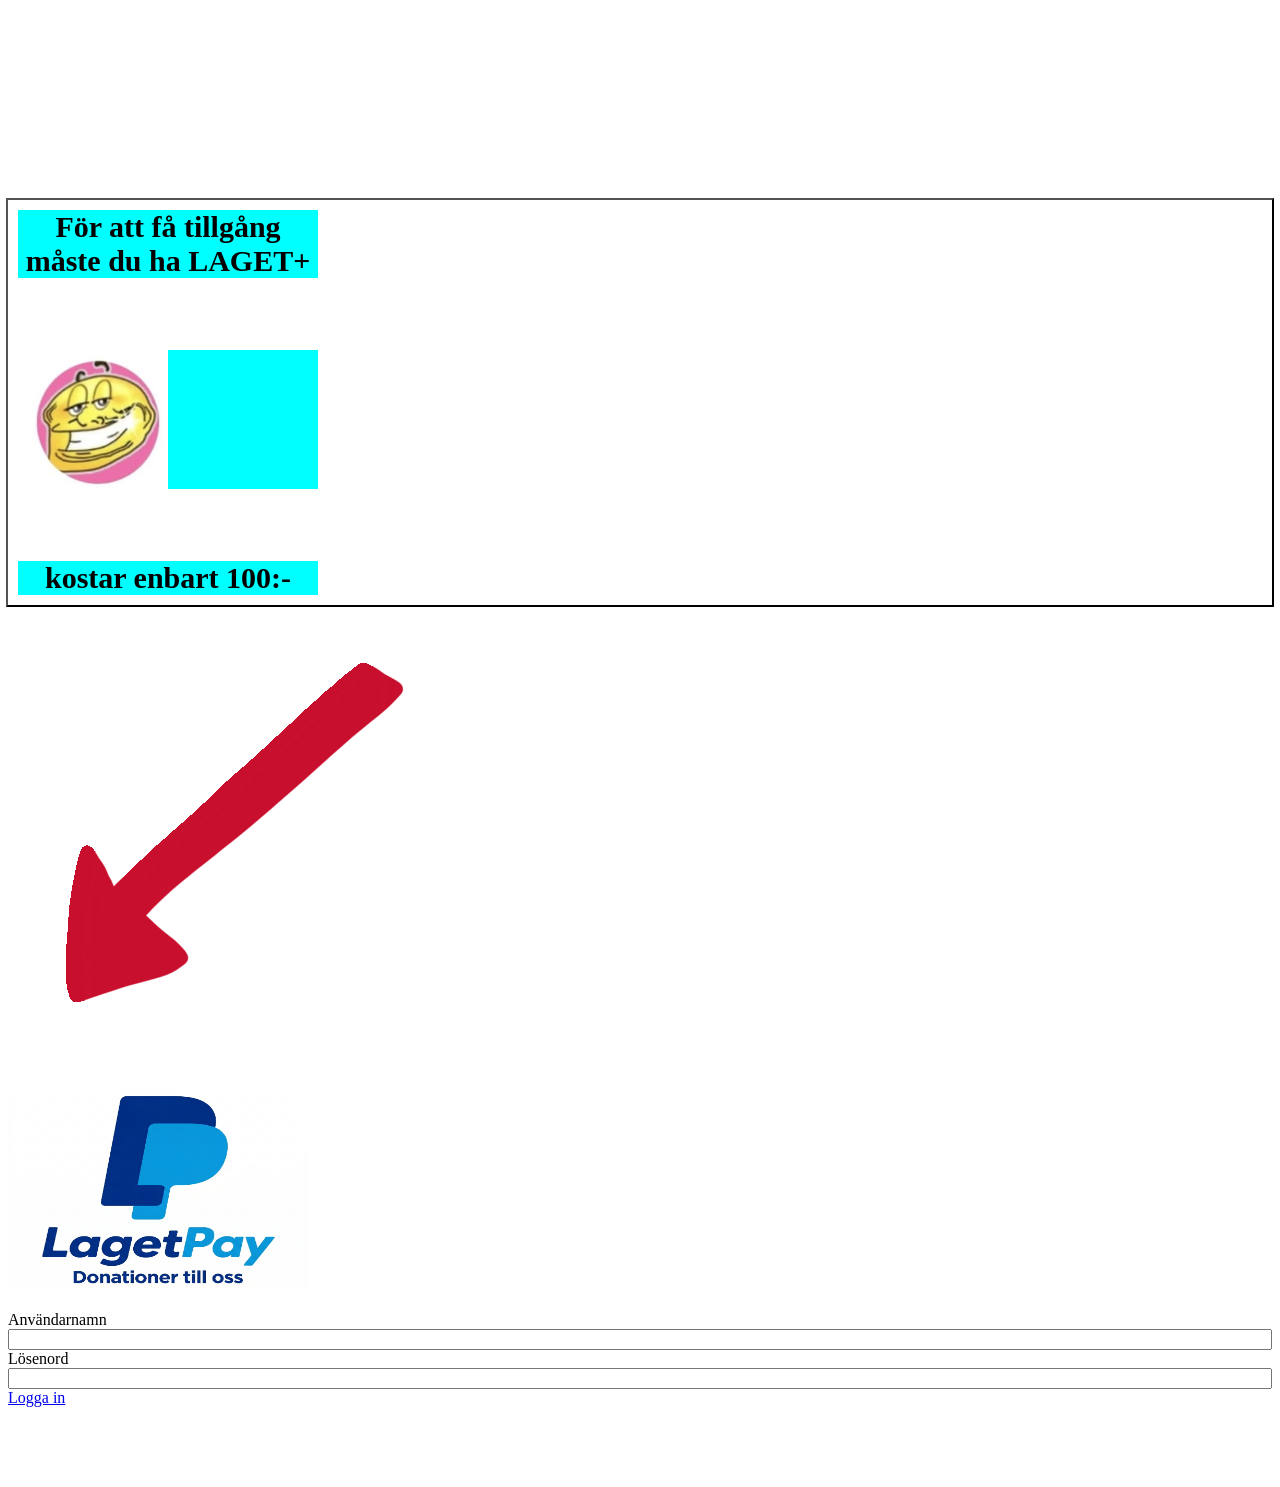
==== index.html @ fad02683 "Update index.html" ====
<!DOCTYPE html>
<html lang="sv">
<head>
    <meta charset="UTF-8">
    <title>Laget+</title>
    <link rel="stylesheet" href="style.css">
</head> 

<body>
    <div id="paywall">
        <div id="paywallimage">
            <div><label>För att få tillgång måste du ha LAGET+</label></div>
			<br /><br /> <br /><br />
            <div>
                <img src="tf.png" alt="Logotyp">
            </div>
			<br /><br /> <br /><br />
            <div><label>kostar enbart 100:- </label> </div> 
        </div>
        

    </div>
	<div><img src="blinkandepil.gif"></div>
	    <img src="LagetPay.png" alt="Logotyp" width="300" height="200"> 
	<br /><br />
            <div id="user"><label>Användarnamn</label> <input type="text"></div>
            <div id="password"><label>Lösenord</label> <input type="password"></div>
            <div><a href="loggedin.html">Logga in</a></div>
        <br /><br /> <br /><br />
</body>
</html>

<!--
<html>
<head>
    <meta charset="UTF-8">
    <title>Laget+</title>
    <link rel="stylesheet" href="style.css">
   
<body>
    <div id="paywall">
        <div id="paywallimage">
            <div><label>För att få tillgång måste du ha LAGET+</label></div>
            <div>
                <img src="tf.png">
            </div>
            <div><label>100:- hos örtugen</label> </div>
        </div>
        <div id="paywallenterinfo">
            <div id="user"><label>Användarnamn</label>  <input></div>
            <div id ="password"><label>Lösenord</label><input></div>
            <div><a href="homepage.html">Logga in</a></div>
        </div>
    </div>
</body>
</head>
</html>

-->
---- style.css ----
#paywall {
    display: flex;
    justify-self: center;
    margin-top: 200px;
    
    outline-style: outset;
    outline-width: 2px;
    padding: 10px;
}

#paywallimage {
    
    width: 300px;
}

@keyframes spin {
    from {
        transform: rotate(0deg);
    }
    to {
        transform: rotate(360deg);
    }
}
#paywallimage img {
    width: 150px; /* Justera storleken om det behövs */
    animation: spin 2s linear infinite;
}
#paywallimage > div {
    display: flex;
    flex-direction: column;
    background-color: aqua;
    justify-self: center;
    justify-content: center;
    text-align: center;
    font-weight: bold;
    font-size: 30px;
    font-family: calibri;
}

#paywallenterinfo {
    display: flex;
    flex-direction: column;
    justify-content: center;
    gap: 40px;
}

#user {
    display: flex;
    flex-direction: column;
}

#password {
    display: flex;
    flex-direction: column;
}

#personimage {
    width: 10%;
    
}

#personimage {
    width: min-content;
    height: 100%;
}

#personimage > img {
    height: 100%;
}

.personbox {
    display: flex;
    width: 50%;
    height: 200px;
    
    background-color: bisque;
    
    
}

#personinfo{
    display: flex;
    flex-direction: column;
}

#name {
    font-weight: bolder;
    font-size: 40px;
}

#title {
    font-style: italic;
    font-size: 20px;
}
---- style.css ----
#paywall {
    display: flex;
    justify-self: center;
    margin-top: 200px;
    
    outline-style: outset;
    outline-width: 2px;
    padding: 10px;
}

#paywallimage {
    
    width: 300px;
}

@keyframes spin {
    from {
        transform: rotate(0deg);
    }
    to {
        transform: rotate(360deg);
    }
}
#paywallimage img {
    width: 150px; /* Justera storleken om det behövs */
    animation: spin 2s linear infinite;
}
#paywallimage > div {
    display: flex;
    flex-direction: column;
    background-color: aqua;
    justify-self: center;
    justify-content: center;
    text-align: center;
    font-weight: bold;
    font-size: 30px;
    font-family: calibri;
}

#paywallenterinfo {
    display: flex;
    flex-direction: column;
    justify-content: center;
    gap: 40px;
}

#user {
    display: flex;
    flex-direction: column;
}

#password {
    display: flex;
    flex-direction: column;
}

#personimage {
    width: 10%;
    
}

#personimage {
    width: min-content;
    height: 100%;
}

#personimage > img {
    height: 100%;
}

.personbox {
    display: flex;
    width: 50%;
    height: 200px;
    
    background-color: bisque;
    
    
}

#personinfo{
    display: flex;
    flex-direction: column;
}

#name {
    font-weight: bolder;
    font-size: 40px;
}

#title {
    font-style: italic;
    font-size: 20px;
}
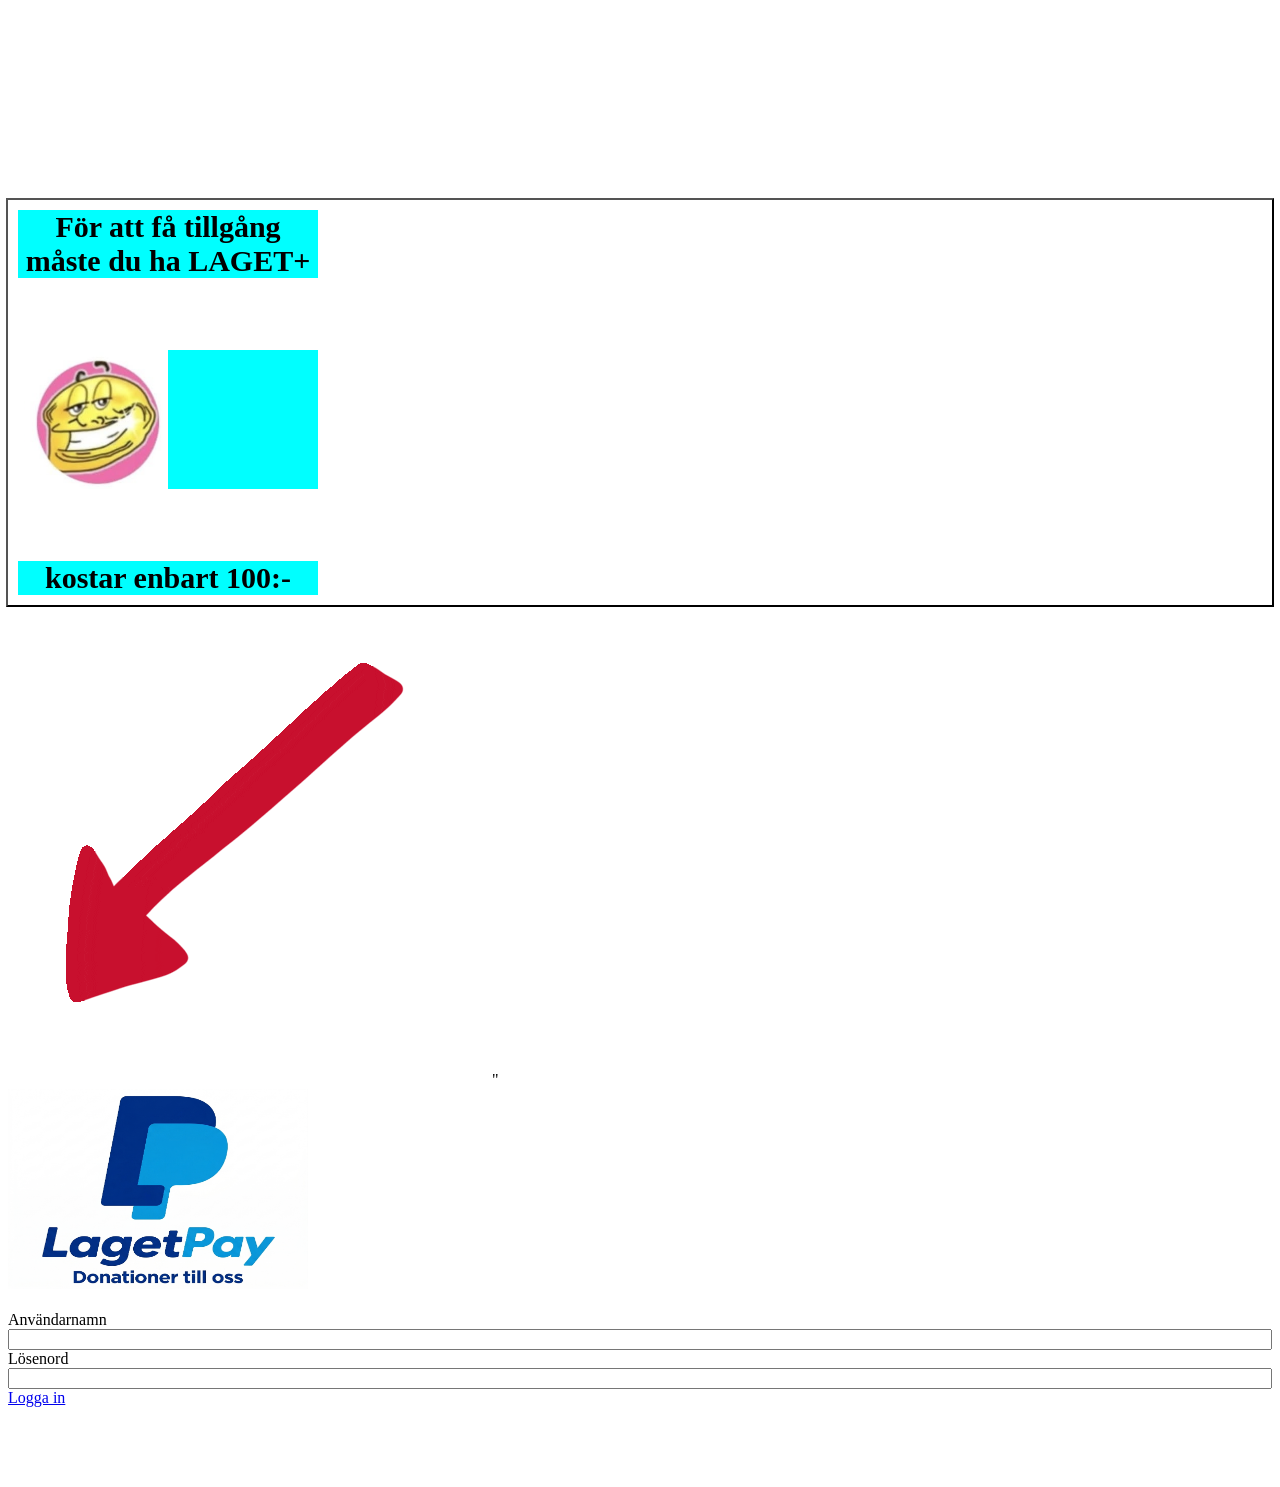
==== commit 4dde18b2: "Update index.html" ====
--- a/index.html
+++ b/index.html
@@ -20,8 +20,8 @@
         
 
     </div>
-	<div><img src="blinkandepil.gif"></div>
-	    <img src="LagetPay.png" alt="Logotyp" width="300" height="200"> 
+	<div><img src="blinkandepil.gif" justify-content: center;> "</div>
+	    <img src="LagetPay.png" alt="Logotyp" width="300" height="200" justify-content: center;> 
 	<br /><br />
             <div id="user"><label>Användarnamn</label> <input type="text"></div>
             <div id="password"><label>Lösenord</label> <input type="password"></div>
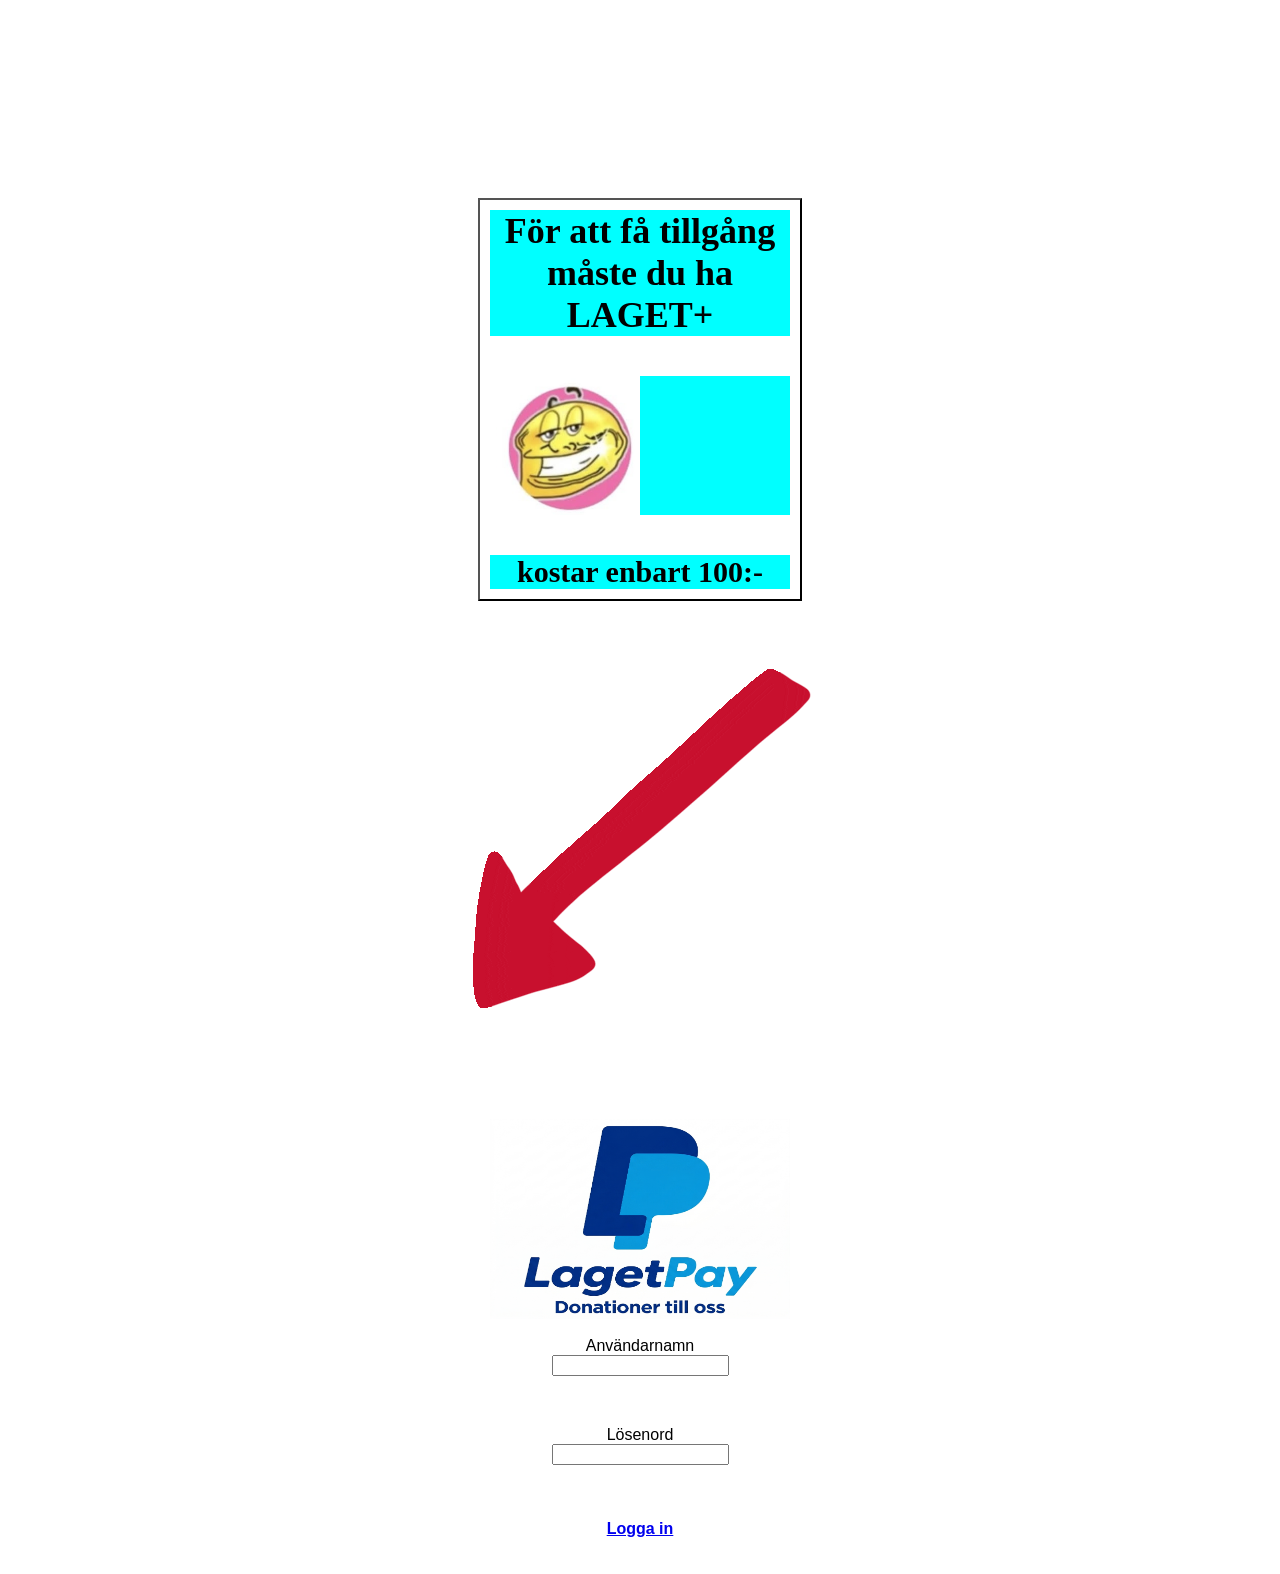
==== commit dc41ed63: "Update index.html" ====
--- a/index.html
+++ b/index.html
@@ -6,27 +6,44 @@
     <link rel="stylesheet" href="style.css">
 </head> 
 
-<body>
+<body style="margin: 0; display: flex; flex-direction: column; align-items: center; justify-content: center; min-height: 100vh; text-align: center; font-family: sans-serif;">
+
     <div id="paywall">
         <div id="paywallimage">
-            <div><label>För att få tillgång måste du ha LAGET+</label></div>
-			<br /><br /> <br /><br />
-            <div>
-                <img src="tf.png" alt="Logotyp">
+            <div><label style="font-weight: bold; font-size: 1.2em;">För att få tillgång måste du ha LAGET+</label></div>
+            
+            <div style="margin: 40px 0;">
+                <img src="tf.png" alt="Logotyp" style="width: 150px; animation: spin 2s linear infinite;">
             </div>
-			<br /><br /> <br /><br />
+            
             <div><label>kostar enbart 100:- </label> </div> 
         </div>
-        
+    </div>
 
+    <div style="margin: 20px 0;">
+        <img src="blinkandepil.gif" alt="Pil" style="display: block; margin: 0 auto;">
     </div>
-	<div><img src="blinkandepil.gif" justify-content: center;> "</div>
-	    <img src="LagetPay.png" alt="Logotyp" width="300" height="200" justify-content: center;> 
-	<br /><br />
-            <div id="user"><label>Användarnamn</label> <input type="text"></div>
-            <div id="password"><label>Lösenord</label> <input type="password"></div>
-            <div><a href="loggedin.html">Logga in</a></div>
-        <br /><br /> <br /><br />
+
+    <div>
+        <img src="LagetPay.png" alt="LagetPay Logotyp" width="300" height="200" style="display: block; margin: 0 auto;"> 
+    </div>
+
+    <br>
+
+    <div id="paywallenterinfo">
+        <div id="user" style="margin-bottom: 10px;">
+            <label>Användarnamn</label> <input type="text">
+        </div>
+        <div id="password" style="margin-bottom: 15px;">
+            <label>Lösenord</label> <input type="password">
+        </div>
+        <div>
+            <a href="loggedin.html" style="color: #0000EE; text-decoration: underline; font-weight: bold;">Logga in</a>
+        </div>
+    </div>
+
+    <br><br>
+
 </body>
 </html>
 
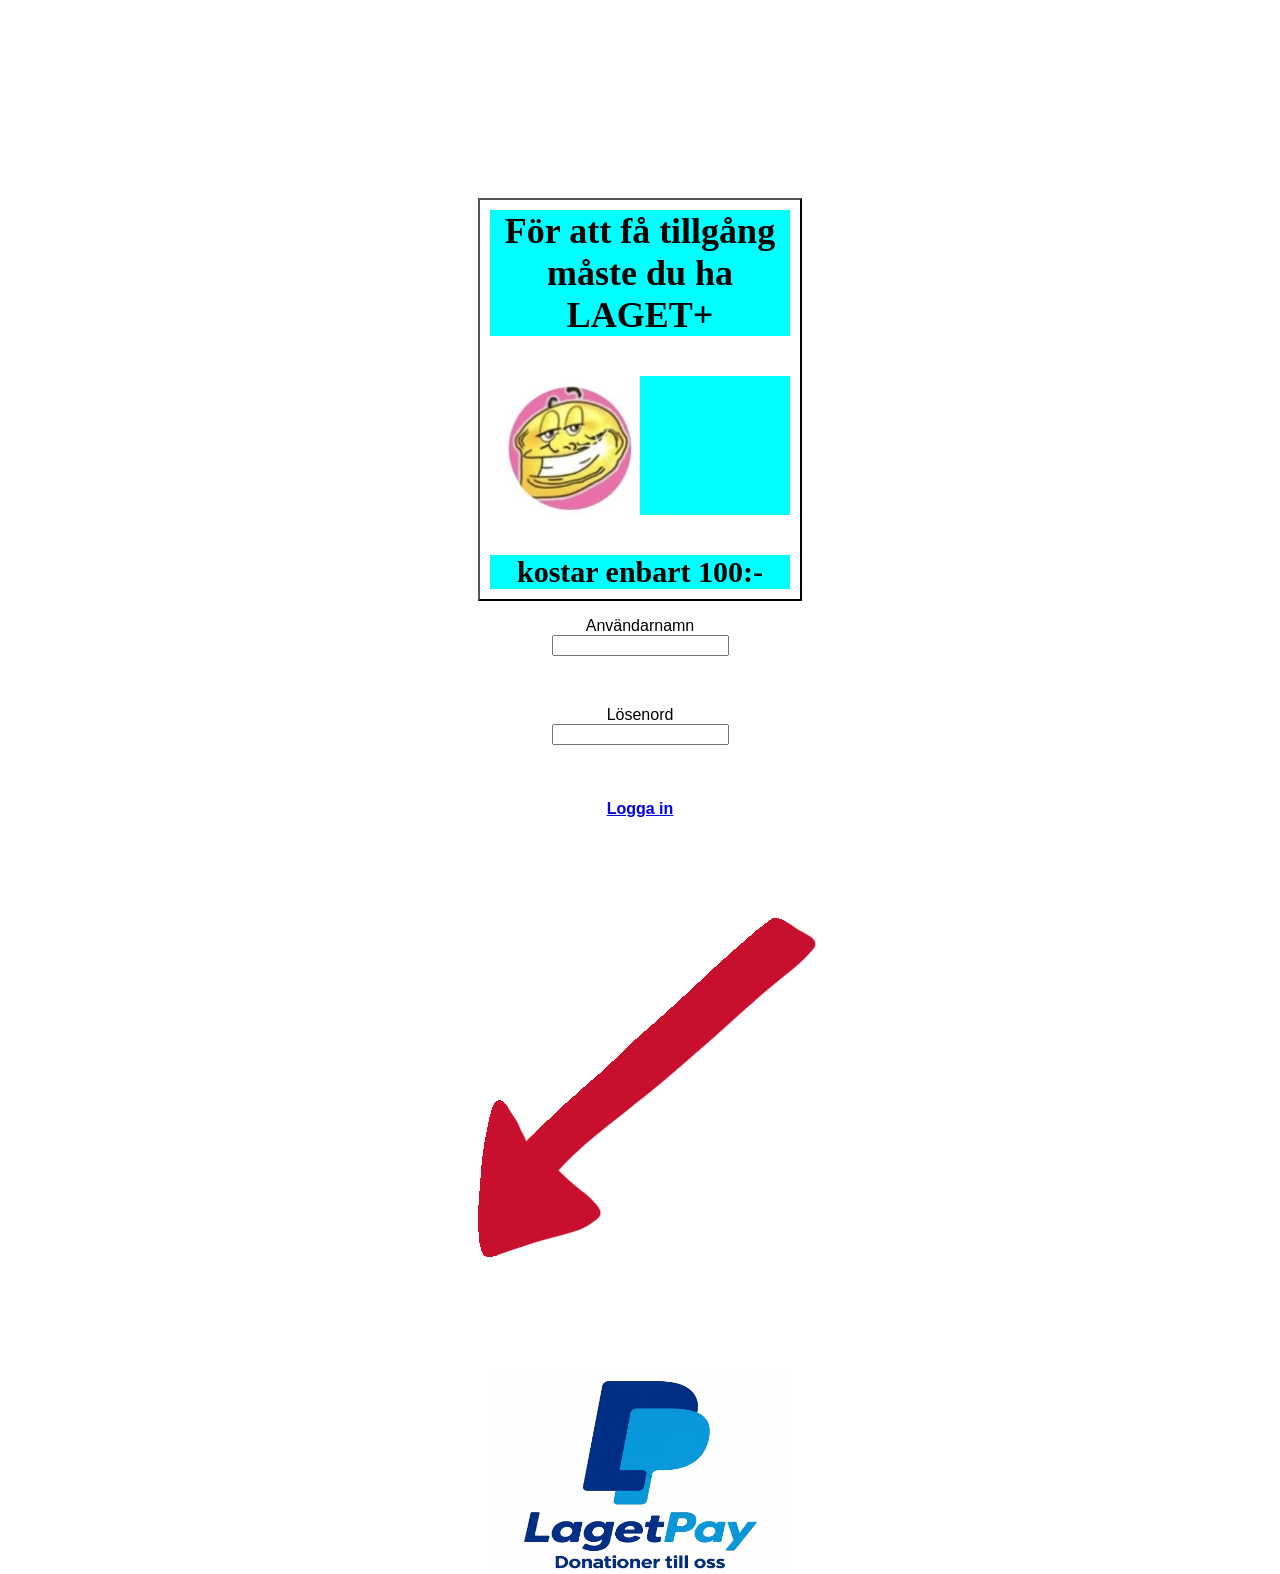
==== commit 0014502a: "Update index.html" ====
--- a/index.html
+++ b/index.html
@@ -20,13 +20,6 @@
         </div>
     </div>
 
-    <div style="margin: 20px 0;">
-        <img src="blinkandepil.gif" alt="Pil" style="display: block; margin: 0 auto;">
-    </div>
-
-    <div>
-        <img src="LagetPay.png" alt="LagetPay Logotyp" width="300" height="200" style="display: block; margin: 0 auto;"> 
-    </div>
 
     <br>
 
@@ -38,12 +31,19 @@
             <label>Lösenord</label> <input type="password">
         </div>
         <div>
-            <a href="loggedin.html" style="color: #0000EE; text-decoration: underline; font-weight: bold;">Logga in</a>
+            <a href="homepage.html" style="color: #0000EE; text-decoration: underline; font-weight: bold;">Logga in</a>
         </div>
     </div>
 
     <br><br>
 
+    <div style="margin: 20px 0;">
+        <img src="blinkandepil.gif" alt="Pil" style="display: block; margin: 0 auto;">
+    </div>
+
+    <div>
+        <img src="LagetPay.png" alt="LagetPay Logotyp" width="300" height="200" style="display: block; margin: 0 auto;"> 
+    </div>
 </body>
 </html>
 
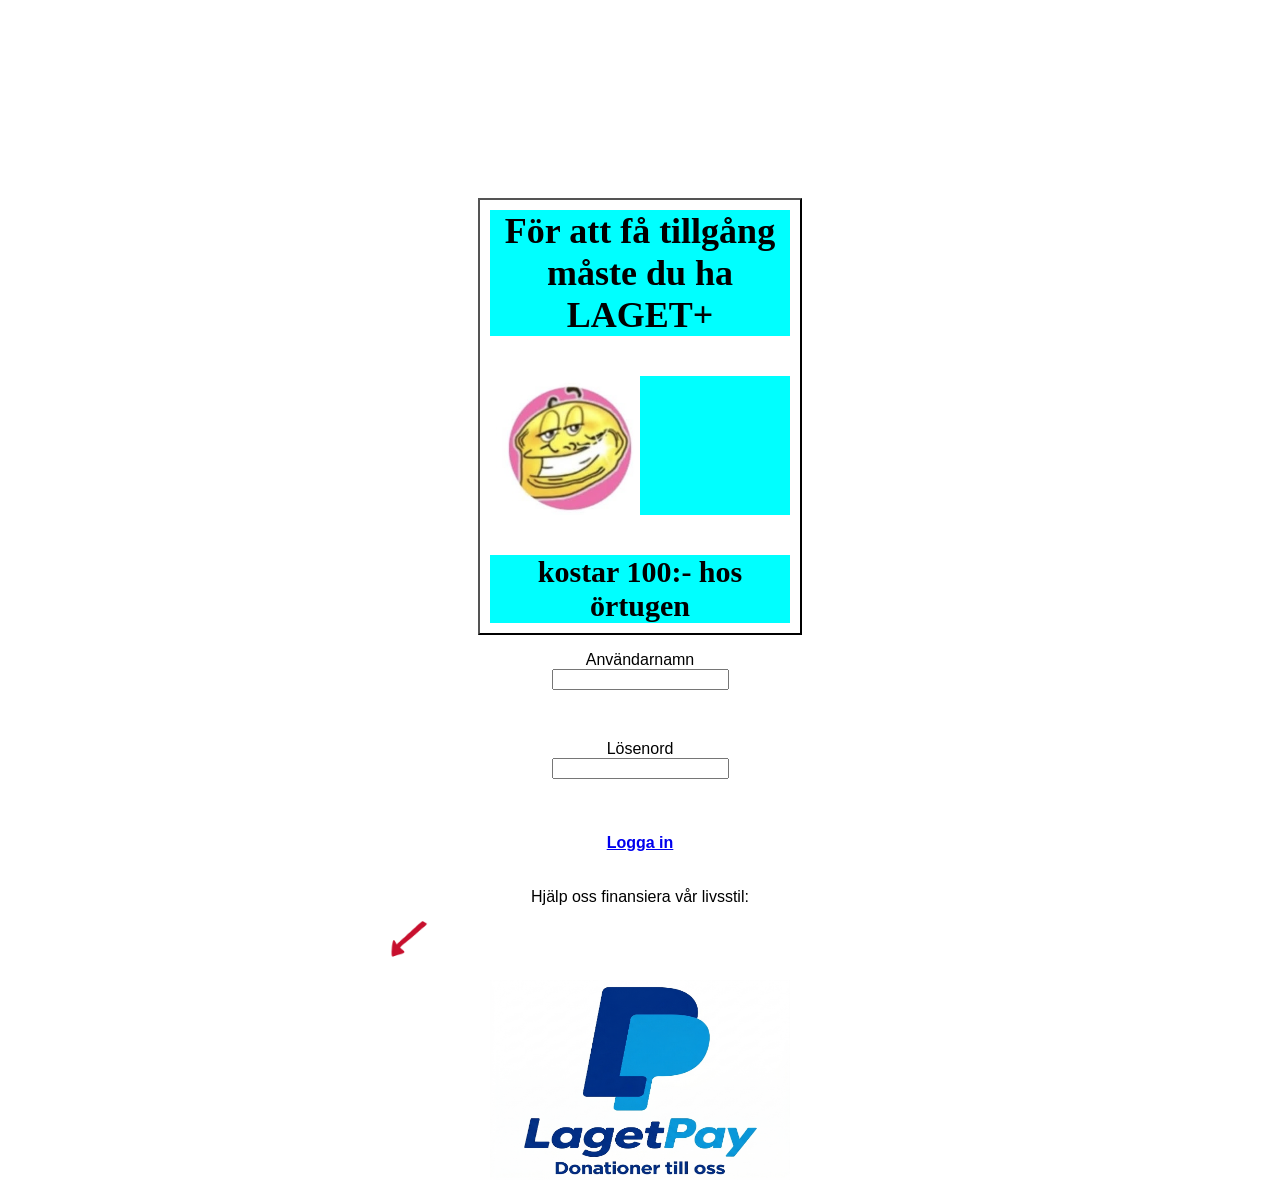
==== commit e8956e82: "Update index.html" ====
--- a/index.html
+++ b/index.html
@@ -16,7 +16,7 @@
                 <img src="tf.png" alt="Logotyp" style="width: 150px; animation: spin 2s linear infinite;">
             </div>
             
-            <div><label>kostar enbart 100:- </label> </div> 
+            <div><label>kostar 100:- hos örtugen</label> </div> 
         </div>
     </div>
 
@@ -37,9 +37,12 @@
 
     <br><br>
 
-    <div style="margin: 20px 0;">
-        <img src="blinkandepil.gif" alt="Pil" style="display: block; margin: 0 auto;">
-    </div>
+            <div><label>Hjälp oss finansiera vår livsstil:</label> </div> 
+
+    
+<div style="width: 100%; text-align: left; padding-left: 60%; margin: 10px 0;">
+    <img src="blinkandepil.gif" alt="Pil" style="width: 50px; height: auto;">
+</div>
 
     <div>
         <img src="LagetPay.png" alt="LagetPay Logotyp" width="300" height="200" style="display: block; margin: 0 auto;"> 
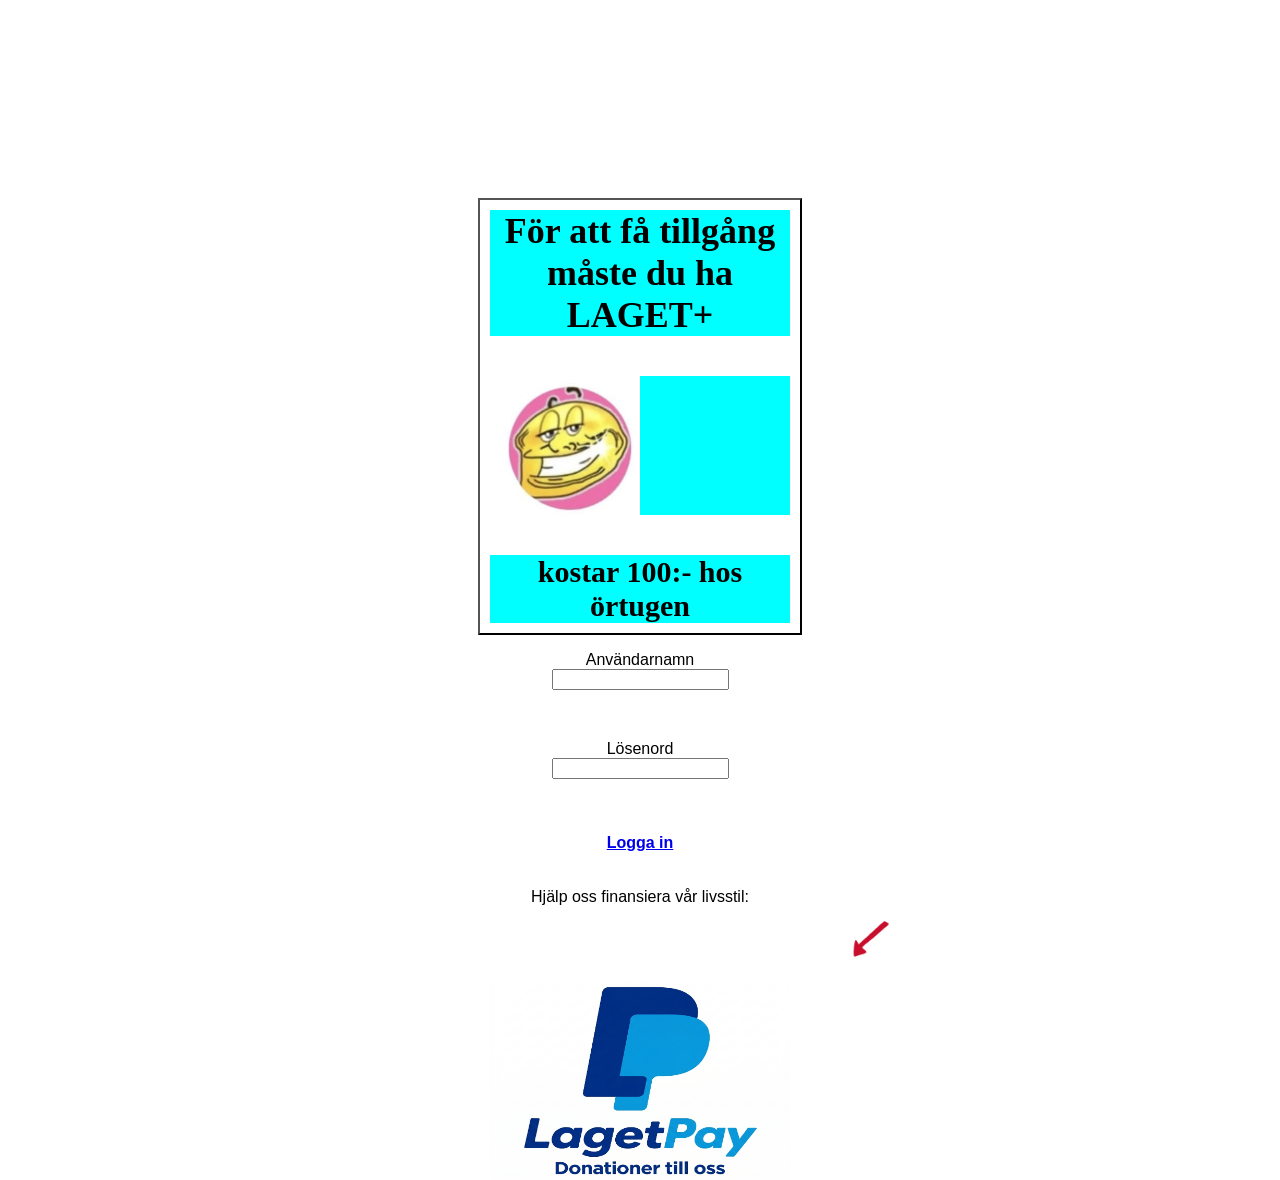
==== commit 4e4ac989: "Update index.html" ====
--- a/index.html
+++ b/index.html
@@ -40,7 +40,7 @@
             <div><label>Hjälp oss finansiera vår livsstil:</label> </div> 
 
     
-<div style="width: 100%; text-align: left; padding-left: 60%; margin: 10px 0;">
+<div style="width: 100%; text-align: right; padding-right: 60%; margin: 10px 0;">
     <img src="blinkandepil.gif" alt="Pil" style="width: 50px; height: auto;">
 </div>
 
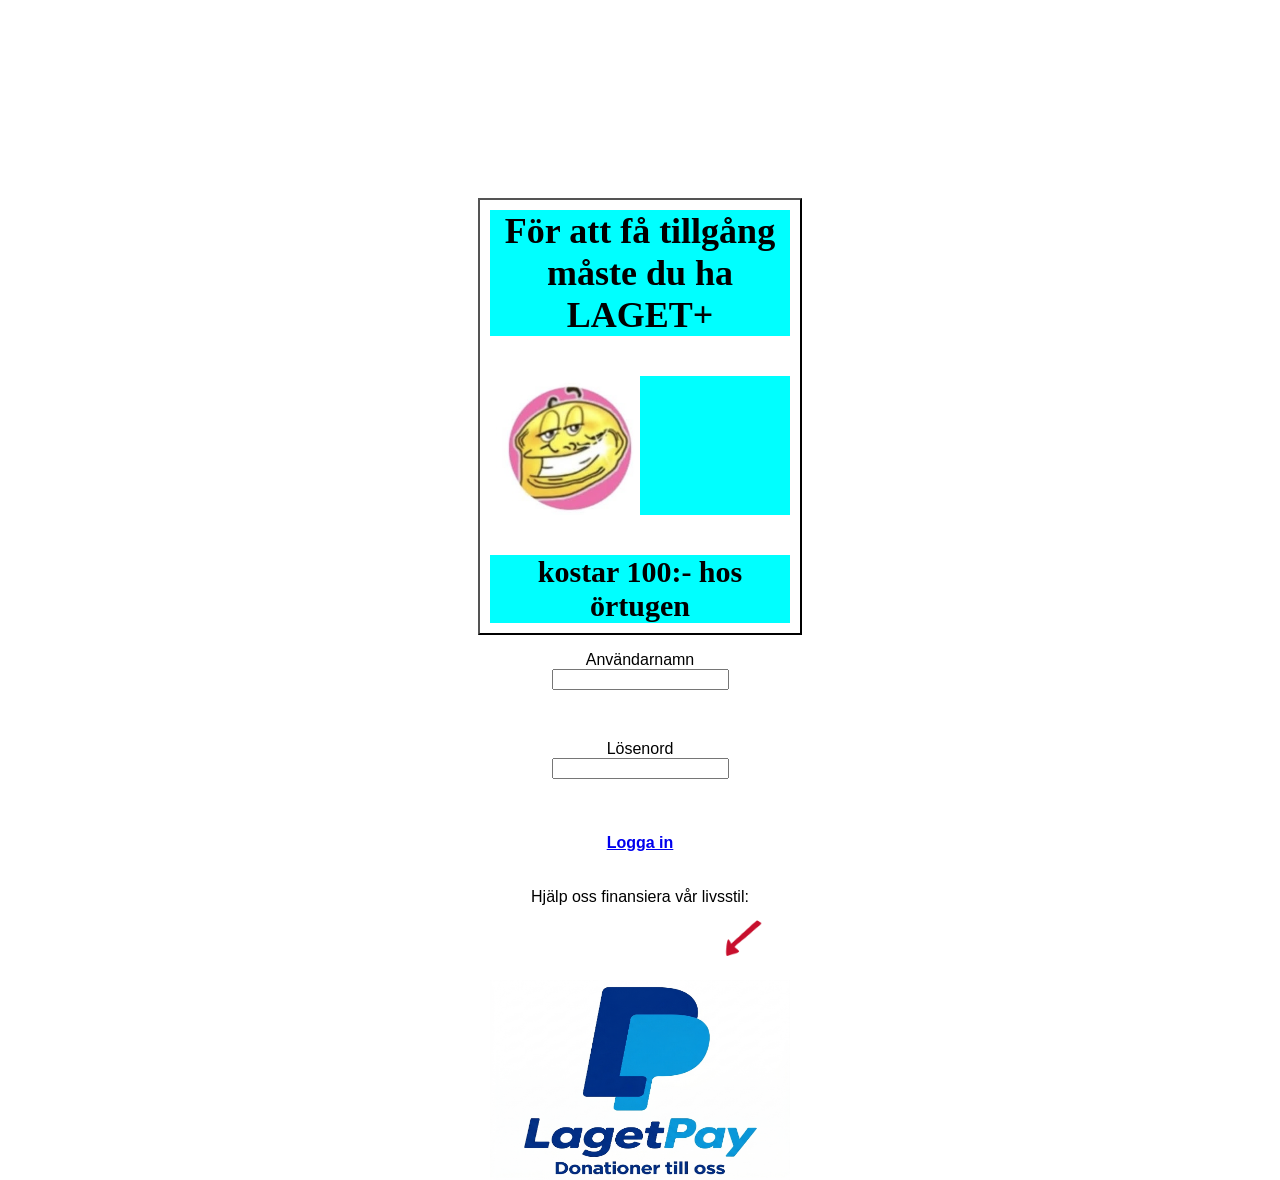
==== commit 07b8498e: "Update index.html" ====
--- a/index.html
+++ b/index.html
@@ -40,7 +40,7 @@
             <div><label>Hjälp oss finansiera vår livsstil:</label> </div> 
 
     
-<div style="width: 100%; text-align: right; padding-right: 60%; margin: 10px 0;">
+<div style="width: 100%; text-align: right; padding-right: 80%; margin: 10px 0;">
     <img src="blinkandepil.gif" alt="Pil" style="width: 50px; height: auto;">
 </div>
 
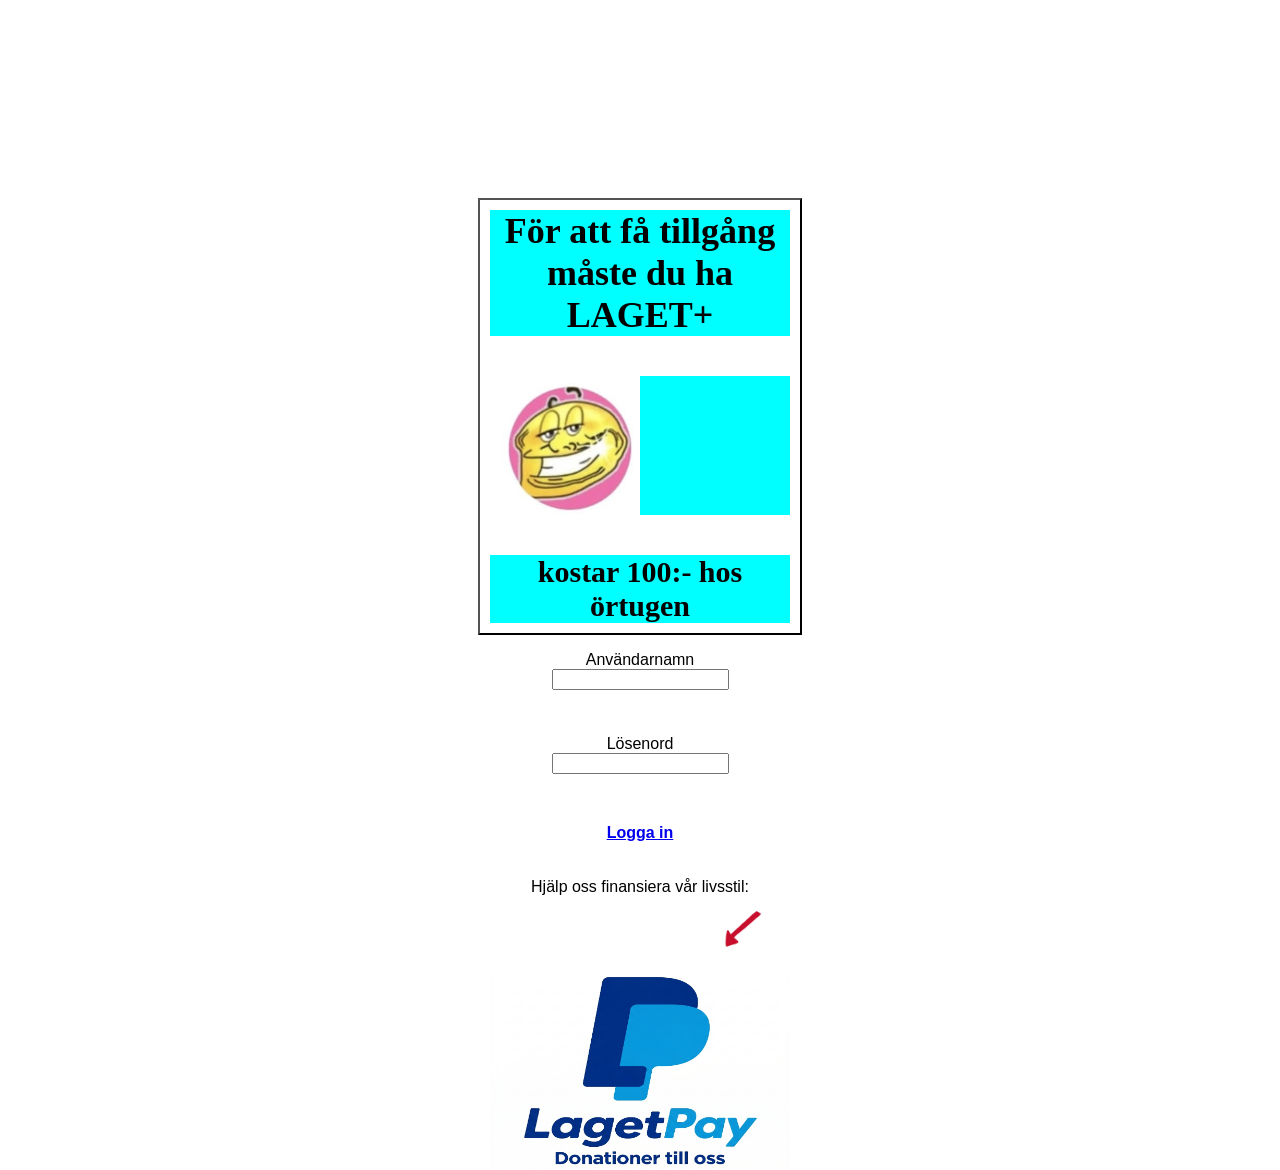
==== commit cc5664ea: "Update index.html" ====
--- a/index.html
+++ b/index.html
@@ -24,10 +24,10 @@
     <br>
 
     <div id="paywallenterinfo">
-        <div id="user" style="margin-bottom: 10px;">
+        <div id="user" style="margin-bottom: 5px;">
             <label>Användarnamn</label> <input type="text">
         </div>
-        <div id="password" style="margin-bottom: 15px;">
+        <div id="password" style="margin-bottom: 10px;">
             <label>Lösenord</label> <input type="password">
         </div>
         <div>
